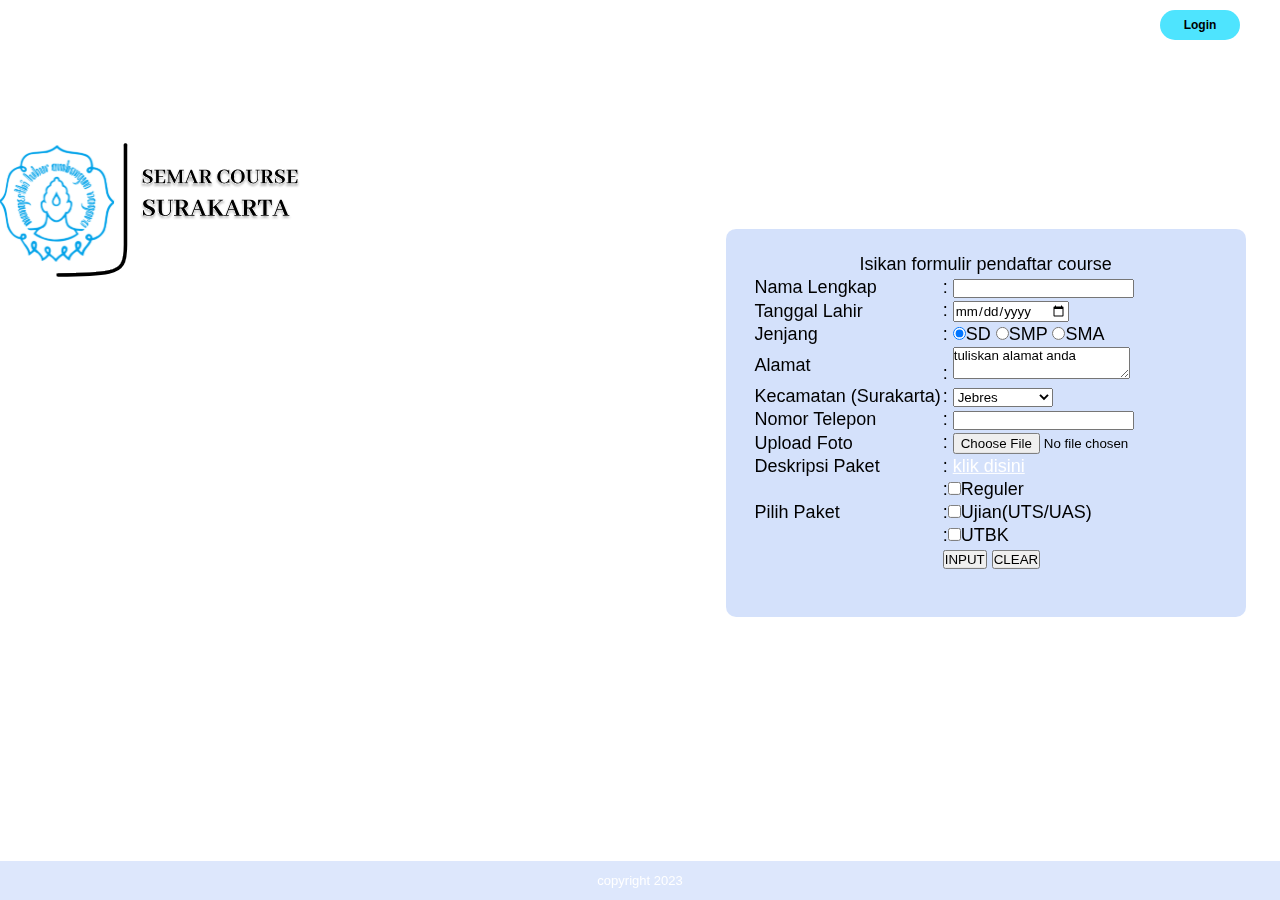
==== PemWeb/index.html @ 914fb396 "Add files via upload" ====
<!DOCTYPE html>
<html>
<head>
    <title>Semar Course</title>
    <meta charset="UTF-8">
    <meta http-equiv="X-UA-Compatible" content="IE=edge">
    <meta name="viewport" content="width=device-width, initial-scale=1.0">
    <link rel="stylesheet" href="WebStyle.css" class="stylesheet">
    <link rel="stylesheet" href="https://cdnjs.cloudflare.com/ajax/libs/font-awesome/6.3.0/css/all.min.css"/>
</head>

<body>
    <!--HEADER-->
    <header>
        <div class="navbar">
            <ul class="links">
                <li><a href="home">Home</a></li>
                <li><a href="about">About</a></li>
                <li><a href="services">Services</a></li>
                <li><a href="help">Helpdesk</a></li>
            </ul>
            <a href="login.html" class="action_btn" target="_blank">Login</a>
            <div class="toggle_btn">
                <i class="fa-solid fa-bars"></i>
            </div>
        </div>
        <div class="dropdown_menu open">
            <li><a href="home">Home</a></li>
            <li><a href="about">About</a></li>
            <li><a href="services">Services</a></li>
            <li><a href="help">Helpdesk</a></li>
            <li><a href="#" class="action_btn">Get Started</a></li>
        </div>
    </header>
    <script>
        const toggleBtn = document.querySelector('.toggle_btn')
        const toggleBtnIcon = document.querySelector('.toggle_btn i')
        const dropDownMenu = document.querySelector('.dropdown_menu')
    
        toggleBtn.onclick = function(){
            dropDownMenu.classList.toggle('open')
            const isOpen = dropDownMenu.classList.contains('open')

            toggleBtnIcon.classList = isOpen
                ? 'fa-solid fa-xmark'
                : 'fa-solid fa-bars'
        }
    </script>
    <!-------------------LOGO----------------------->
    <img src="assets/img/semar.svg" alt="logo">
    <!-------------------MENU----------------------->

    <div class="menu"> <br> <br> <br> <br> <br> <br> <br> <br> <br> <br> <br> <br> <br> <br>
    <h3>Selamat datang di semar course</h3><br>
        <p>Semar Course telah berdiri sejak Februari 2023. Kami unggul dalam kursus dari <br> SD sampai SMA,
             dengan les kursus yang kami tawarkan dapat membantu anak <br> anda belajar memahami materi dengan mudah, karena kami menawarkan banyak fitur.</p>
    </div>

    <!-------------------CONTENT-------------------->

    <div class="container">
        <p class="tengah">Isikan formulir pendaftar course</p>
        <form action="" method="post">
            <table>
                <tr>
                    <td>Nama Lengkap</td>
                    <td> : <input type="text" name="nama"/></td>
                </tr>
                <tr>
                    <td>Tanggal Lahir </td>
                    <td> : 
                        <input type="date" />
                    </td>   
                </tr>
                <tr>
                    <td>Jenjang</td>
                    <td>: <input type="radio" name="kelamin" size="10" value="sd" checked/>SD
                           <input type="radio" name="kelamin" size="10" value="smp"/>SMP
                           <input type="radio" name="kelamin" size="10" value="sma"/>SMA
                    </td>
                </tr>
                <tr>
                    <td>Alamat </td>
                    <td>: <textarea name="alamat" size="10" value="ngalamat">tuliskan alamat anda</textarea></td>
                </tr>
                
                <tr>
                    <td>Kecamatan (Surakarta)</td>
                    <td>: <select name="kota" id="">
                        <option selected value="pwr">Jebres</option>
                        <option value="bnj">Banjarsari</option>
                        <option value="lwy">Laweyan</option>
                        <option value="klw">Pasar Kliwon</option>
                        <option value="srg">Serengan</option>
                    </select>
                    </td>
                </tr>
                <tr>
                    <td>Nomor Telepon</td>
                    <td> : <input type="text" name="tlp"/></td>
                </tr>
                <tr>
                    <td>Upload Foto</td>
                    <td>: <input type="file" name="fotos"></td>
                </tr> 
                    <td>Deskripsi Paket </td>
                    <td>: <a href="PemWeb2.html" target="_blank">klik disini</a></td>
                <tr>
                    <td rowspan="3">Pilih Paket</td>
                    <td>:<input type="checkbox" name="hobi" size="10" value="makan"/>Reguler</td>
                </tr>
                <tr>
                    <td>:<input type="checkbox" name="hobi" size="10" value="jalan"/>Ujian(UTS/UAS)</td>
                </tr>
                <tr>
                <td>:<input type="checkbox" name="hobi" size="10" value="jafdfn"/>UTBK</td>
                </tr>
                <tr>   
                    <td></td>                        
                    <td>
                        <input type="submit" name="input" value="INPUT" target="PemWeb2.html"/>
                        <input type="reset" name="clear" value="CLEAR"/>
                    </td>
                </tr>

            </table>
        </form>
        <br>
    </div>

<!--------------------------------FOOTER------------------------------->
    <div class="footer">
        <p>copyright 2023</p>
    </div>
</body>
</html>
---- PemWeb/WebStyle.css ----
/* HEADER */

*{
    margin: 0;
    padding: 0;
    box-sizing: border-box;
    font-family: Verdana, sans-serif;
}
body{
    height: 100px;
    background-image: url('https://images.pexels.com/photos/130879/pexels-photo-130879.jpeg');
    background-position:var(justify-content);
    background-size: cover;
    position: relative;
}
li{
    list-style: none; 
}
a{
    text-align: center;
    text-decoration: none;
    color:rgb(255, 255, 255);
    right: 70%;
}
a:hover{
    color: rgb(15, 129, 228);
}

header{
    position: relative;
    padding: 0 2px;
}
.navbar{
    width: 100%;
    height: 50px;
    max-width: 1200px;
    margin: 0 auto;
    display: flex;
    align-items: center;
    justify-content: space-between;
}

.navbar .links{
    display: flex;
    gap: 20px;
    cursor: pointer;
}

.navbar .toggle_btn{
    color: black;
    font-size: 24px;
    cursor: pointer;
    display: none;
}
.action_btn{
    width: 5rem;
    background-color: rgb(78, 228, 254);
    color: black;
    padding: 8px 16px;
    border: none;
    outline: none;
    border-radius: 25px;
    font-size: 12px;
    text-align: center;
    font-weight: bold;
    cursor: pointer;
    transition: scale 0.2 ease;
}
.action_btn:hover{
    scale: 1.05;
    color: black;
}
.action_btn:active{
    scale: 0.95;
}

/* DROPDOWN MENU */

.dropdown_menu{
    display: none;
    position: absolute;
    right: 32px;
    height: 0;
    top: 60px;
    width: 300px;
    background: rgba(143, 112, 49, 0.071);
    backdrop-filter: blur(15px);
    border-radius: 10px;
    overflow: hidden;
    transition: height 0.2s cubic-bezier(0.175, 0.885, 0.32, 1.275);
}
.dropdown_menu.open{
    height: 240px;
}
.dropdown_menu li{
    padding: 10px;
    display: flex;
    align-items: center;
    justify-content: center;
    cursor: pointer;
}
.dropdown_menu .action_btn{
    width: 60%;
    display: flex;
    justify-content: center;
}

/* RESPONSIVE DESIGN */
@media (max-width: 992px){
    .navbar .links,
    .navbar .action_btn{
        display: none;
    }
    .navbar  .toggle_btn{
        display: block;
    }
    .dropdown_menu{
        display: block;
    }
}
@media (max-width: 576px){
    .dropdown_menu{
        left: 32px;
        width: unset;
    }
}

/* MENU */

.menu{
    color: white;
    text-align: left;
    font-size: 16px;
}

/* CONTENT */

.container{
    position: fixed;
    font-size: 18px;
    border-radius: 10px;
    background-color: rgba(156, 186, 246, 0.441);
    left: 77%;
    top: 47%;
    transform: translate(-50%,-50%);
    padding: 25px 27px;
    width: 520px;
    box-shadow: 0 0 20px rgba(255,255,255,.3);
}
.tengah{
    text-align: center;
}
img{
    position: fixed;
    width: 300px;
    height: 20rem;
}
.klikdisini{
    text-decoration: underline;
    color: white;
}
table td a{
    text-decoration: underline;
    color: white;
}

/* FOOTER */
.footer{
    padding: 12px;
    font-size: small;
    color: white;
    width: 100%;
    position: fixed;
    text-align: center;
    left: 0;
    bottom: 0;
    background-color: rgba(156, 186, 246, 0.342);
}
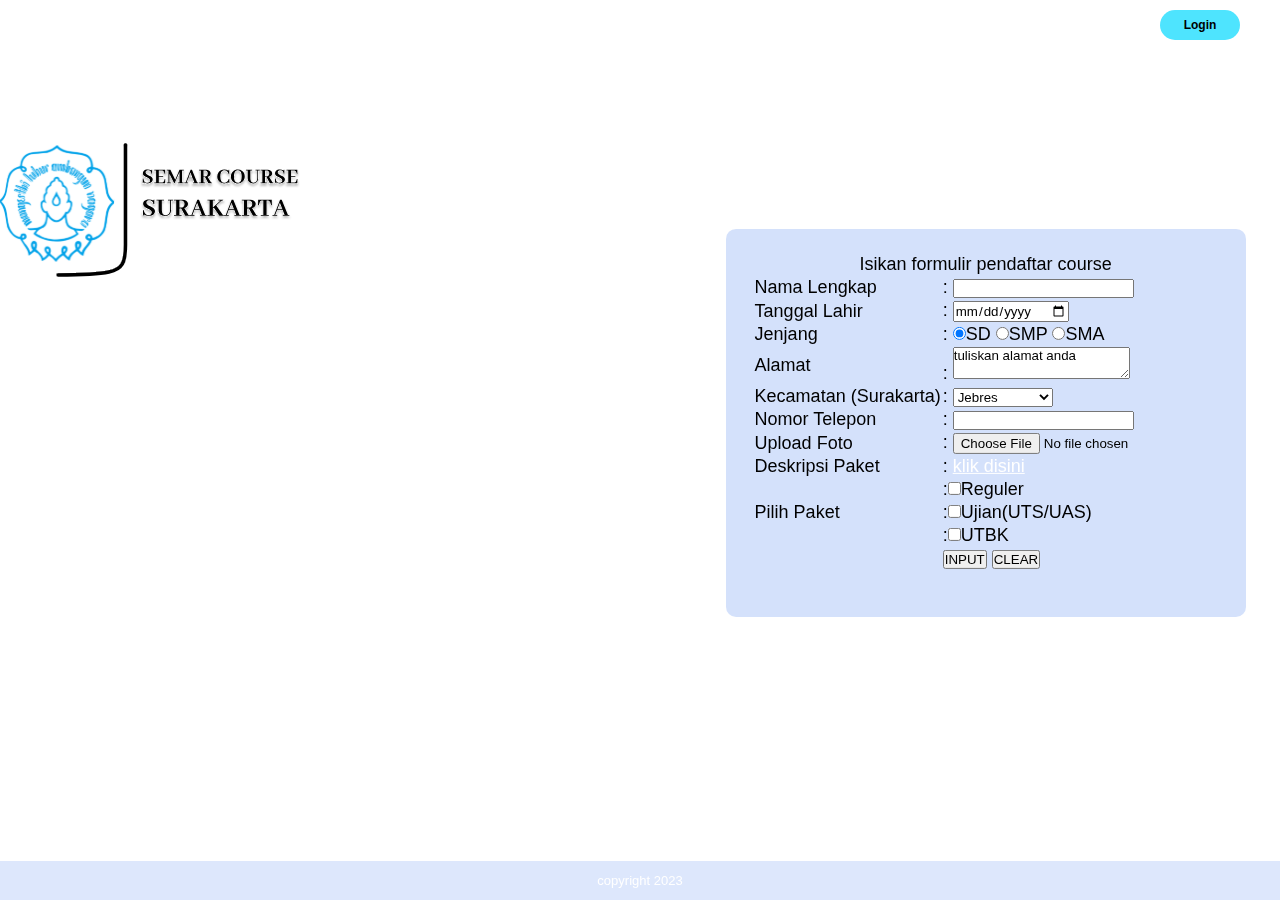
==== commit 19c3eb93: "Update index.html" ====
--- a/PemWeb/index.html
+++ b/PemWeb/index.html
@@ -104,7 +104,7 @@
                     <td>: <input type="file" name="fotos"></td>
                 </tr> 
                     <td>Deskripsi Paket </td>
-                    <td>: <a href="PemWeb2.html" target="_blank">klik disini</a></td>
+                    <td>: <a href="Desc.html" target="_blank">klik disini</a></td>
                 <tr>
                     <td rowspan="3">Pilih Paket</td>
                     <td>:<input type="checkbox" name="hobi" size="10" value="makan"/>Reguler</td>
@@ -133,4 +133,4 @@
         <p>copyright 2023</p>
     </div>
 </body>
-</html>+</html>
